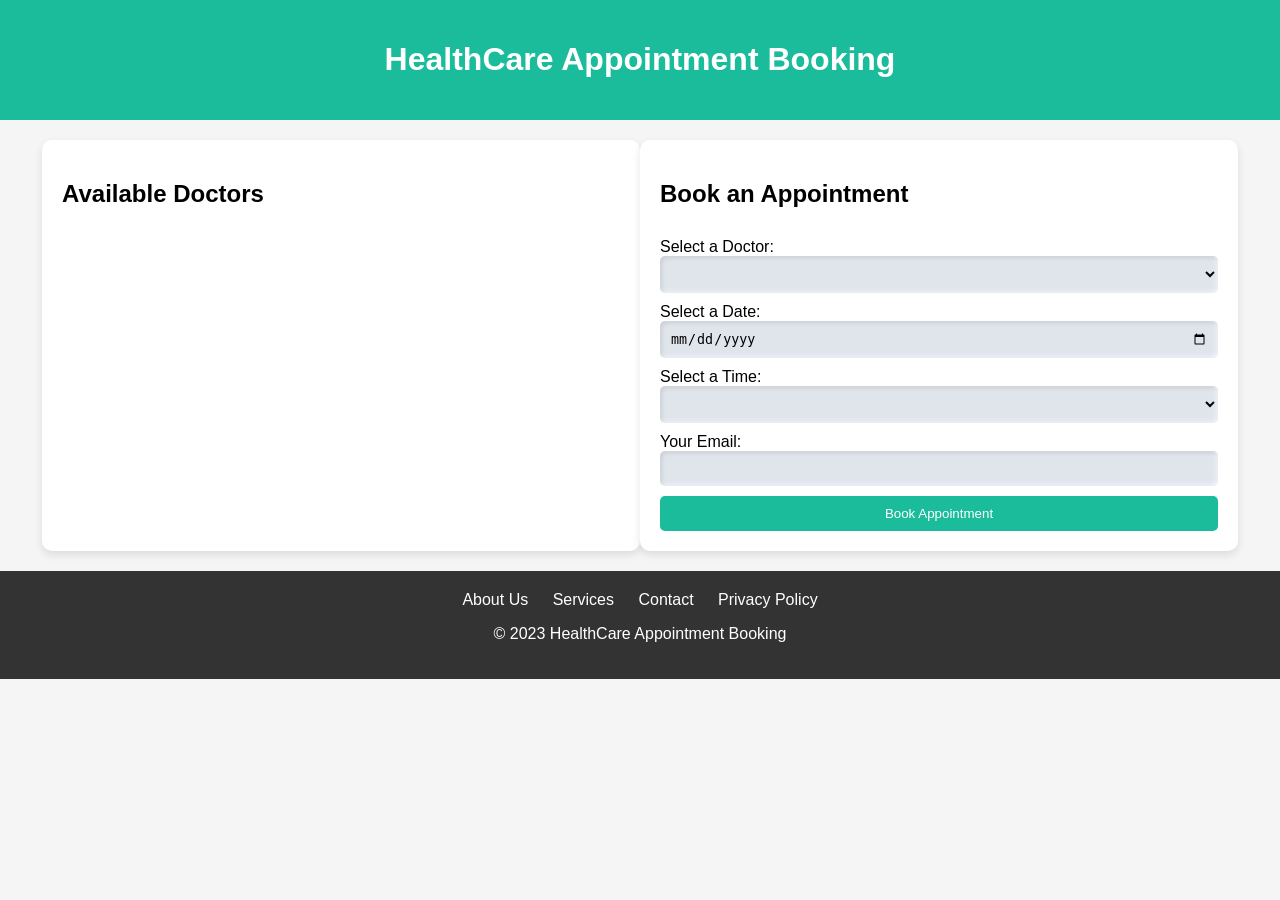
==== templates/appointment.html @ 28b70963 "Add files via upload" ====
<!DOCTYPE html>
<html lang="en">
<head>
    <meta charset="UTF-8">
    <meta name="viewport" content="width=device-width, initial-scale=1.0">
    <title>HealthCare Appointment Booking</title>
    <style>
        /* General Styles */
        body {
            font-family: Arial, sans-serif;
            margin: 0;
            padding: 0;
            background-color: #f5f5f5;
        }
        header {
            background-color: #1abc9c;
            color: #fff;
            padding: 20px;
            text-align: center;
        }
        main {
            display: flex;
            justify-content: center;
            padding: 20px;
        }
        section {
            border-radius: 10px;
            padding: 20px;
            width: 45%;
            background-color: #fff;
            box-shadow: 0 4px 8px rgba(0, 0, 0, 0.1);
        }
        /* Neumorphism Effects */
        #doctors {
            display: grid;
            grid-template-columns: repeat(auto-fit, minmax(250px, 1fr));
            gap: 20px;
        }
        .doctor {
            background-color: #e0e5ec;
            border-radius: 10px;
            cursor: pointer;
            padding: 20px;
            text-align: center;
            transition: box-shadow 0.3s;
            box-shadow: -5px -5px 10px rgba(255, 255, 255, 0.5), 5px 5px 10px rgba(0, 0, 0, 0.1);
        }
        .doctor:hover {
            box-shadow: -5px -5px 10px rgba(255, 255, 255, 0.5), 5px 5px 10px rgba(0, 0, 0, 0.3);
        }
        .doctor.selected {
            background-color: #1abc9c;
            color: #fff;
            box-shadow: inset -5px -5px 10px rgba(255, 255, 255, 0.2), inset 5px 5px 10px rgba(0, 0, 0, 0.1);
        }
        form {
            display: flex;
            flex-direction: column;
        }
        label {
            margin-top: 10px;
        }
        select,
        input[type="date"],
        input[type="email"] {
            padding: 10px;
            border-radius: 5px;
            border: none;
            background-color: #e0e5ec;
            box-shadow: inset -2px -2px 4px rgba(255, 255, 255, 0.5), inset 2px 2px 4px rgba(0, 0, 0, 0.1);
        }
        /* Hover Effects */
        button[type="submit"] {
            background-color: #1abc9c;
            border: none;
            color: #fff;
            cursor: pointer;
            margin-top: 10px;
            padding: 10px;
            border-radius: 5px;
            transition: background-color 0.3s;
        }
        button[type="submit"]:hover {
            background-color: #16a085;
        }
        /* Footer */
        footer {
            background-color: #333;
            color: #fff;
            padding: 20px;
            text-align: center;
        }
        .footer-links a {
            color: #fff;
            text-decoration: none;
            margin: 0 10px;
        }
        .footer-links a:hover {
            text-decoration: underline;
        }
    </style>
</head>
<body>
    <header>
        <h1>HealthCare Appointment Booking</h1>
    </header>
    <main>
        <section id="doctor-list">
            <h2>Available Doctors</h2>
            <div id="doctors"></div>
        </section>
        <section id="appointment-form">
            <h2>Book an Appointment</h2>
            <form id="appointmentForm">
                <label for="doctor-select">Select a Doctor:</label>
                <select id="doctor-select" required></select>
                <label for="date">Select a Date:</label>
                <input type="date" id="date" required>
                <label for="time">Select a Time:</label>
                <select id="time" required></select>
                <label for="email">Your Email:</label>
                <input type="email" id="email" required>
                <button type="submit">Book Appointment</button>
            </form>
        </section>
    </main>
    <footer>
        <div class="footer-links">
            <a href="#">About Us</a>
            <a href="#">Services</a>
            <a href="#">Contact</a>
            <a href="#">Privacy Policy</a>
        </div>
        <p>&copy; 2023 HealthCare Appointment Booking</p>
    </footer>
    <script>
        // Sample data for doctors and their availability
        const doctors = [
            {
                name: "Dr. John Doe",
                specialty: "Cardiology",
                availability: [
                    { date: "2023-05-01", times: ["09:00", "10:00", "11:00"] },
                    { date: "2023-05-02", times: ["14:00", "15:00"] },
                    { date: "2023-05-03", times: ["10:00", "11:00", "16:00"] }
                ]
            },
            {
                name: "Dr. Jane Smith",
                specialty: "Dermatology",
                availability: [
                    { date: "2023-05-01", times: ["10:00", "11:00", "16:00"] },
                    { date: "2023-05-02", times: ["09:00", "14:00"] },
                    { date: "2023-05-03", times: ["11:00", "15:00"] }
                ]
            },
            {
                name: "Dr. Michael Johnson",
                specialty: "Orthopedics",
                availability: [
                    { date: "2023-05-01", times: ["11:00", "14:00", "16:00"] },
                    { date: "2023-05-02", times: ["10:00", "15:00"] },
                    { date: "2023-05-03", times: ["09:00", "13:00", "16:00"] }
                ]
            }
        ];

        // Function to render doctors
        function renderDoctors() {
            const doctorsContainer = document.getElementById("doctors");
            doctorsContainer.innerHTML = "";
            doctors.forEach((doctor, index) => {
                const doctorElement = document.createElement("div");
                doctorElement.classList.add("doctor");
                doctorElement.textContent = ${doctor.name} - ${doctor.specialty};
                doctorElement.addEventListener("click", () => selectDoctor(index));
                doctorsContainer.appendChild(doctorElement);
            });
        }

        // Function to select a doctor
        let selectedDoctorIndex = null;
        function selectDoctor(index) {
            const doctorElements = document.querySelectorAll(".doctor");
            doctorElements.forEach((element, i) => {
                element.classList.remove("selected");
                if (i === index) {
                    element.classList.add("selected");
                    selectedDoctorIndex = index;
                    updateDateAndTime();
                }
            });
        }

        // Function to update date and time options based on selected doctor
        function updateDateAndTime() {
            const dateInput = document.getElementById("date");
            const timeSelect = document.getElementById("time");
            const doctorSelect = document.getElementById("doctor-select");
            // Clear existing options
            dateInput.innerHTML = "";
            timeSelect.innerHTML = "";
            doctorSelect.innerHTML = "";
            // Add doctor options
            const doctorOption = document.createElement("option");
            doctorOption.value = "";
            doctorOption.textContent = "Select a Doctor";
            doctorOption.disabled = true;
            doctorOption.selected = true;
            doctorSelect.appendChild(doctorOption);
            doctors.forEach((doctor, index) => {
                const option = document.createElement("option");
                option.value = index;
                option.textContent = ${doctor.name} - ${doctor.specialty};
                doctorSelect.appendChild(option);
            });
            if (selectedDoctorIndex !== null) {
                doctorSelect.value = selectedDoctorIndex;
                // Add available dates
                const availableDates = new Set(doctors[selectedDoctorIndex].availability.map(item => item.date));
                availableDates.forEach(date => {
                    const option = document.createElement("option");
                    option.value = date;
                    option.textContent = date;
                    dateInput.appendChild(option);
                });
                // Add available times
                const selectedDate = dateInput.value;
                const availableTimes = doctors[selectedDoctorIndex].availability.find(item => item.date === selectedDate)?.times || [];
                availableTimes.forEach(time => {
                    const option = document.createElement("option");
                    option.value = time;
                    option.textContent = time;
                    timeSelect.appendChild(option);
                });
            }
        }

        // Event listener for date change
        document.getElementById("date").addEventListener("change", updateDateAndTime);

        // Event listener for form submission
        document.getElementById("appointmentForm").addEventListener("submit", handleAppointmentSubmit);

        // Initial render
        renderDoctors();

        // Function to handle appointment submission
        function handleAppointmentSubmit(event) {
            event.preventDefault();
            const doctorSelect = document.getElementById("doctor-select");
            const date = document.getElementById("date").value;
            const time = document.getElementById("time").value;
            const email = document.getElementById("email").value;
            if (doctorSelect.value && date && time && email) {
                const selectedDoctor = doctors[doctorSelect.value];
                const doctorName = selectedDoctor.name;
                const appointmentDate = ${date} ${time};
                // Send appointment confirmation email
                sendEmail(email, doctorName, appointmentDate);
                // Display confirmation message or perform any other desired actions
                alert(Appointment booked with ${doctorName} on ${appointmentDate}. Confirmation email has been sent to ${email});
            } else {
                alert("Please select a doctor, date, time, and enter your email.");
            }
        }

        // Function to simulate sending an email
        function sendEmail(email, doctorName, appointmentDate) {
            // Here you would integrate with an email service to send an actual email, but for demonstration purposes, we'll just log the email content
            console.log(Email sent to ${email}: Appointment booked with ${doctorName} on ${appointmentDate});
        }
    </script>
</body>
</html>
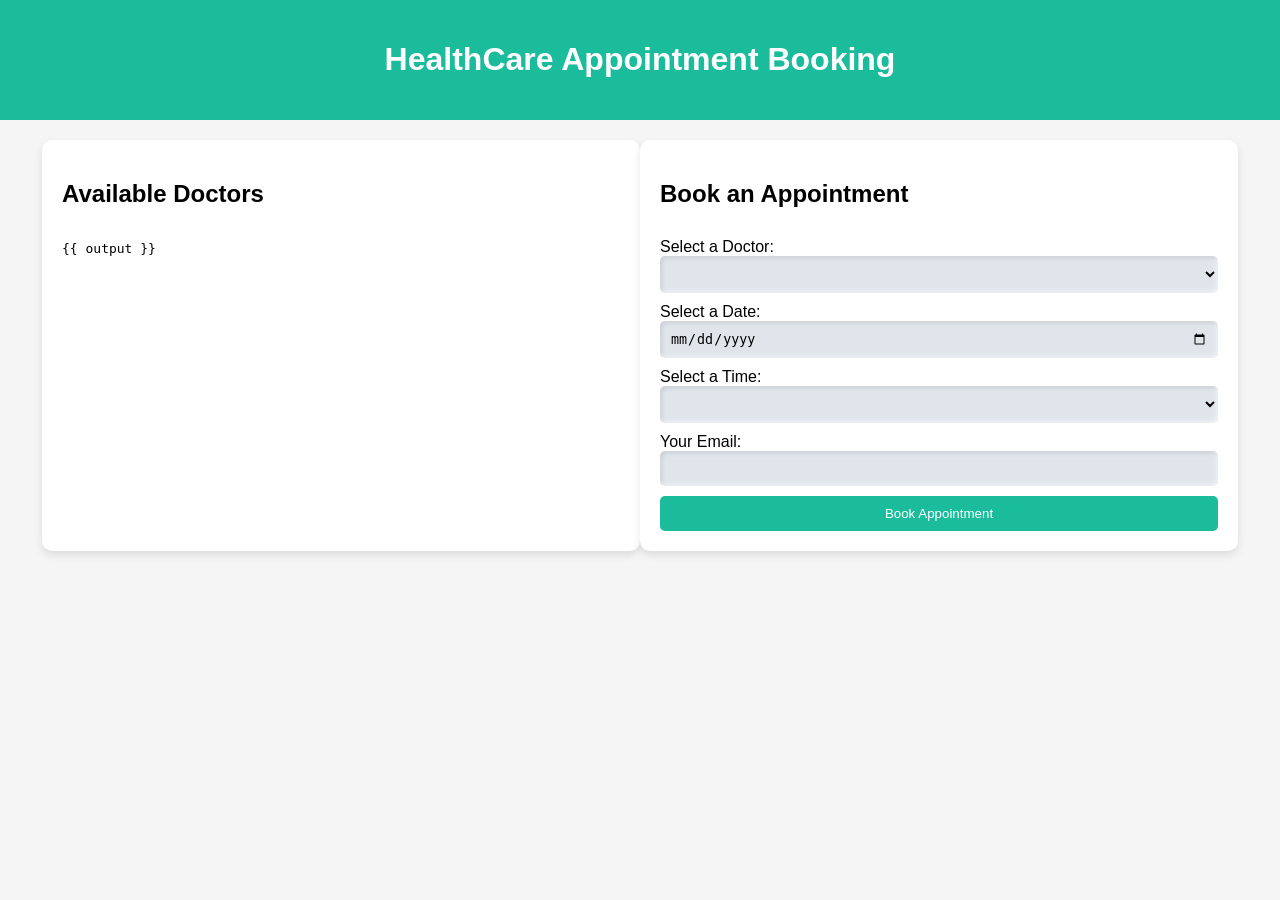
==== commit 7f7a2ba9: "final" ====
--- a/templates/appointment.html
+++ b/templates/appointment.html
@@ -108,6 +108,7 @@
         <section id="doctor-list">
             <h2>Available Doctors</h2>
             <div id="doctors"></div>
+            <pre>{{ output }}</pre>
         </section>
         <section id="appointment-form">
             <h2>Book an Appointment</h2>
@@ -124,15 +125,7 @@
             </form>
         </section>
     </main>
-    <footer>
-        <div class="footer-links">
-            <a href="#">About Us</a>
-            <a href="#">Services</a>
-            <a href="#">Contact</a>
-            <a href="#">Privacy Policy</a>
-        </div>
-        <p>&copy; 2023 HealthCare Appointment Booking</p>
-    </footer>
+    
     <script>
         // Sample data for doctors and their availability
         const doctors = [
